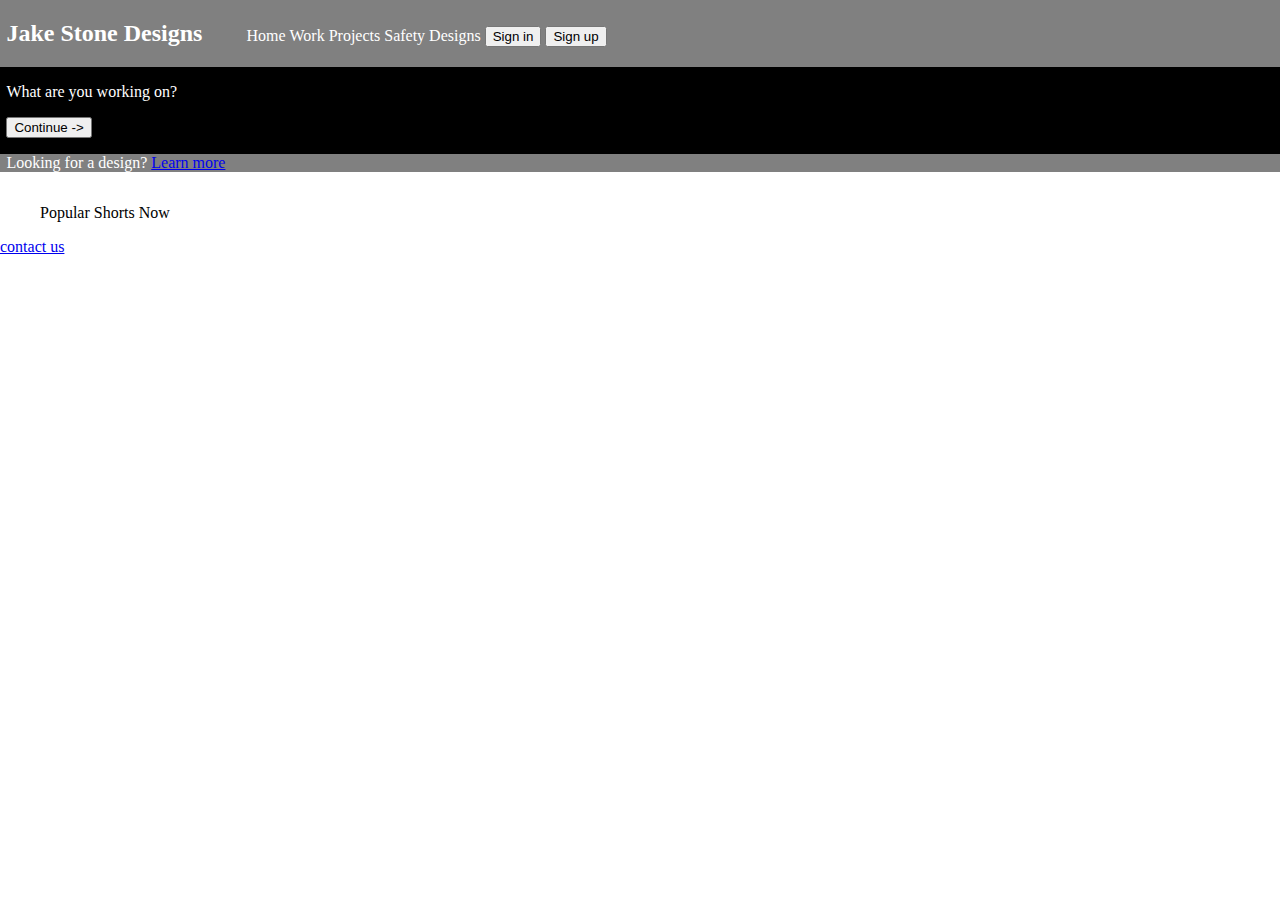
==== index.html @ dcbd13fd "Add files via upload" ====
<html xmlns="http://www.w3.org/1999/xhtml" >
<head>
    <title>Jake Stone Designs</title>
    <link rel="icon" type="image/x-icon" href="images/favicon.ico">
    <link rel="stylesheet" type="text/css" href="index.css">
</head>
<body>
  <header>
    <div id="upper_header">
    <h2>Jake Stone Designs</h2>
    <nav>
      <ul>
        <li>Home</li>
        <li>Work</li>
        <li>Projects</li>
        <li>Safety</li>
        <li>Designs</li>
      </ul>
    </nav>
    <button class="header-button">Sign in</button>
    <button class="header-button">Sign up</button>
  </div>
  <div id="middle_header">
    <p>What are you working on?</p>
    <button>Continue -></button>
  </div>
  <div id="lower_header">
    <p>Looking for a design? <a href="www.google.com">Learn more</a></p>
  </div>
  </header>
  <main>
    <nav>
      <ul>
        <li>Popular</li>
        <li>Shorts</li>
        <li>Now</li>
      </ul>
    </nav>
  </main>
  <footer>
    <a href="www.google.com">contact us</a>
  </footer>
</body>
</html>
---- index.css ----
body {
    padding: 0%;
    margin: 0%;
}

header {
    background-color: black;
    color: white;
    margin: 0%;
}

#upper_header {
    background-color: gray;
    padding-left: 0.5%;
}

#lower_header {
    background-color: gray;
    padding-left: 0.5%;
}

#middle_header {
    padding-left: 0.5%;
}

.header-button {
    display: inline-block;
}

nav {
    padding:  0%;
    margin: 0%;
    display: inline-block;
}

ol {
    padding:  0%;
    margin: 0%;
    
}

li {
    padding:  0%;
    margin: 0%;
    display: inline-block;
}
h2 {
    display: inline-block;
}
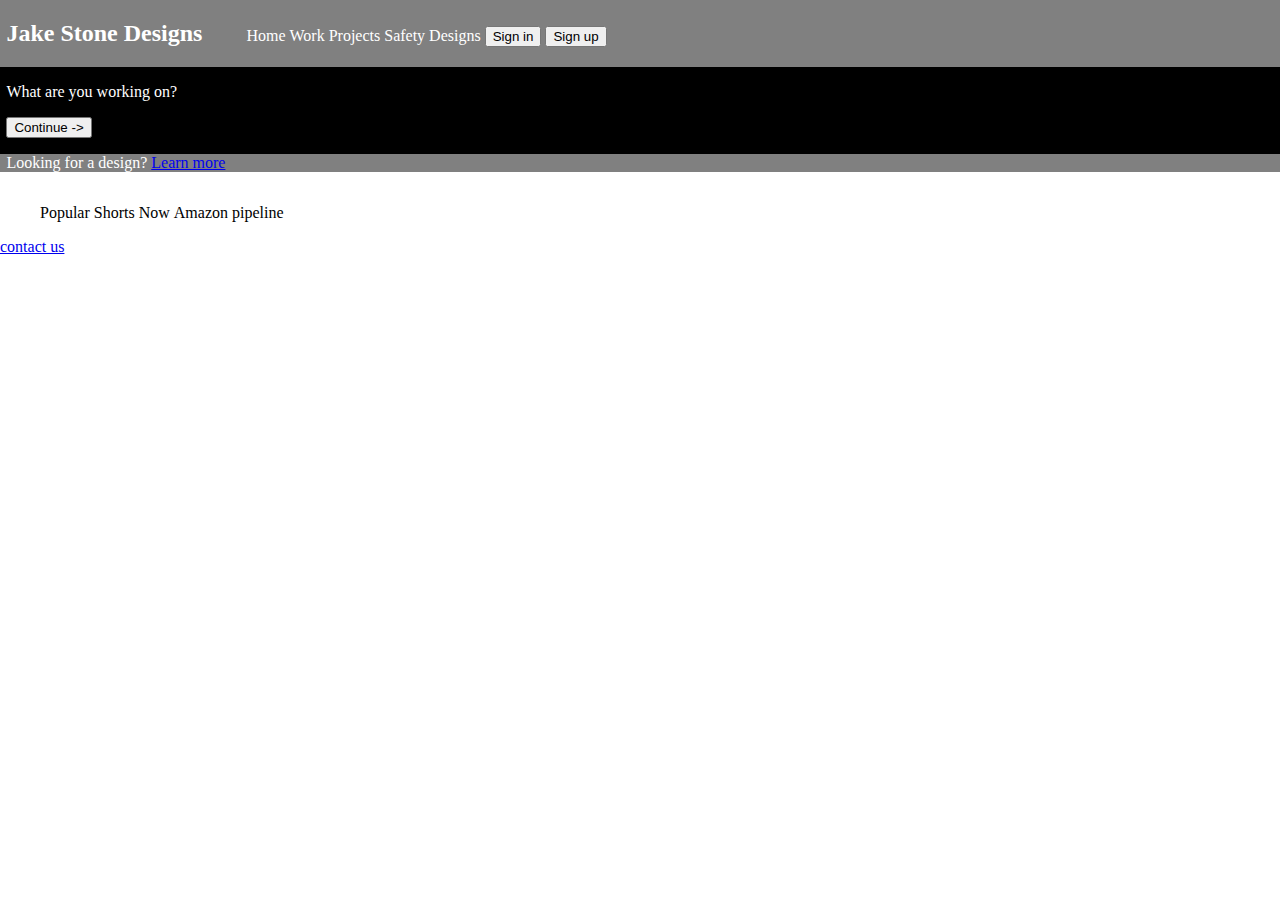
==== commit 61b3965f: "Update index.html" ====
--- a/index.html
+++ b/index.html
@@ -34,6 +34,7 @@
         <li>Popular</li>
         <li>Shorts</li>
         <li>Now</li>
+        <li>Amazon pipeline</li>
       </ul>
     </nav>
   </main>
@@ -41,4 +42,4 @@
     <a href="www.google.com">contact us</a>
   </footer>
 </body>
-</html>+</html>
